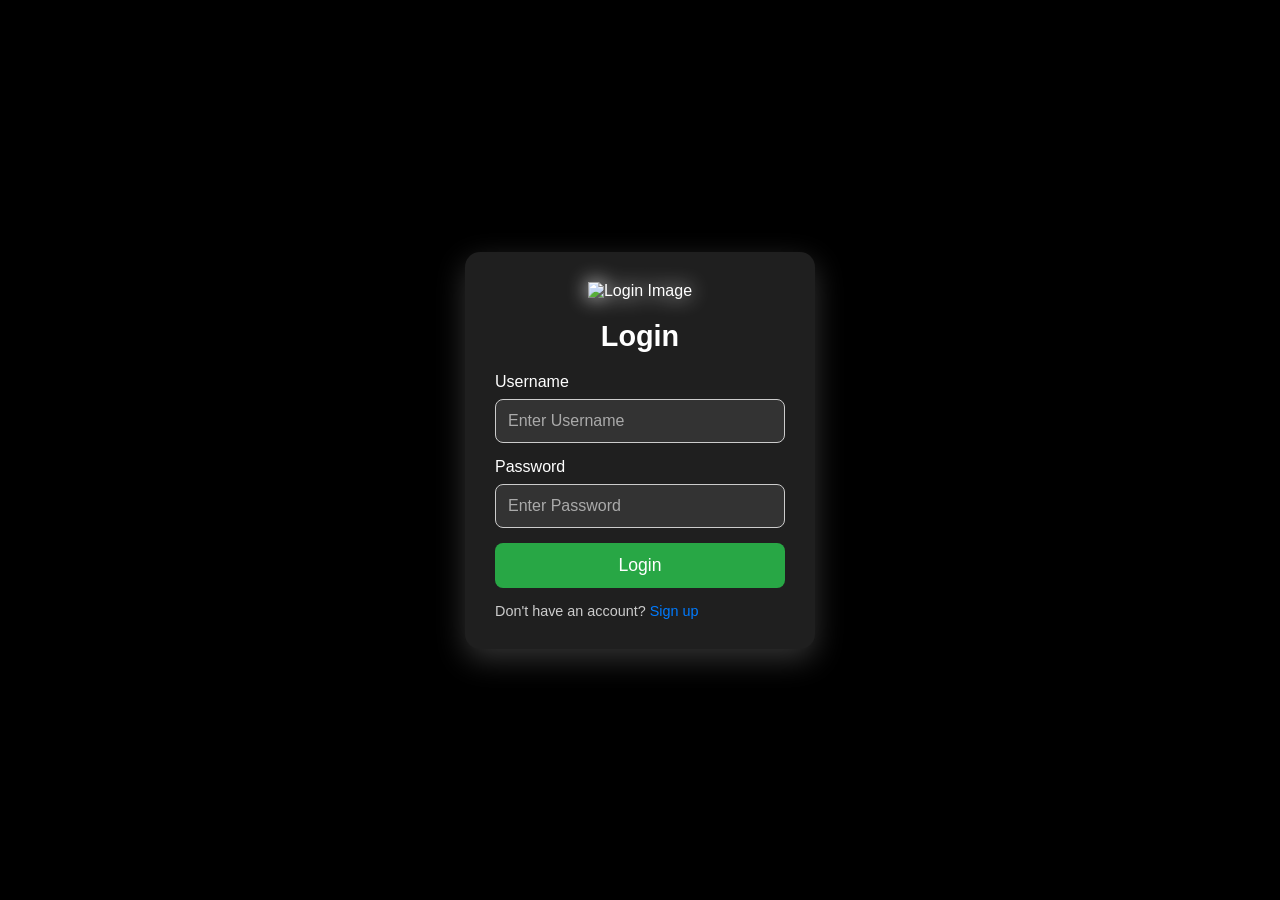
==== src/main/resources/static/index.html @ eac1b8a1 "First Commit" ====
<!DOCTYPE html>
<html lang="en">
<head>
    <meta charset="UTF-8">
    <meta name="viewport" content="width=device-width, initial-scale=1.0">
    <title>Login</title>
    <link rel="stylesheet" href="css/login.css">
</head>
<body>
<div class="login-container">
    <div class="login-card">
        <center>
            <img class="login-image" src="/img/login.png" width="70" alt="Login Image">
        </center>
        <h2>Login</h2>
        <form id="loginForm" class="login-form">
            <div class="form-group">
                <label for="username">Username</label>
                <input type="text" id="username" placeholder="Enter Username" autocomplete="off" required>
            </div>
            <div class="form-group">
                <label for="password">Password</label>
                <input type="password" id="password" placeholder="Enter Password" autocomplete="off" required>
            </div>
            <button type="submit" class="login-btn">Login</button>
        </form>
        <div class="register-text">
            <span>Don't have an account? <a href="signUp.html">Sign up</a></span>
        </div>
    </div>
</div>
<script src="js/login.js"></script>
</body>
</html>
---- src/main/resources/static/css/login.css ----
/* General reset */
* {
  margin: 0;
  padding: 0;
  box-sizing: border-box;
}

body {
  font-family: 'Arial', sans-serif;
  background-color: #000000; /* Black background */
  color: #fff; /* White text color for contrast */
  display: flex;
  justify-content: center;
  align-items: center;
  height: 100vh;
  margin: 0;
}

/* Container for the login card */
.login-container {
  width: 100%;
  display: flex;
  justify-content: center;
  align-items: center;
}

/* Style for the login card */
.login-card {
  background-color: #1f1f1f; /* Darker background for the form */
  padding: 30px; /* Spacious padding */
  border-radius: 15px; /* Rounded corners */
  box-shadow: 0 10px 30px rgba(255, 255, 255, 0.2); /* White glow shadow */
  width: 350px; /* Fixed width */
  transition: transform 0.3s ease-in-out, box-shadow 0.3s ease; /* Smooth transition */
  color: #fff; /* White text inside the card */
}

/* Hover effect for the login card */
.login-card:hover {
  transform: scale(1.02); /* Slight zoom effect */
  box-shadow: 0 15px 40px rgba(255, 255, 255, 0.4); /* Stronger white glow on hover */
}

/* Glow effect for images */
.login-image {
  width: 80px; /* Adjust image size */
  margin-bottom: 20px;
  filter: drop-shadow(0 0 10px #fff); /* White glow effect on the image */
}

/* Title for the login form */
h2 {
  font-size: 1.8rem;
  margin-bottom: 20px;
  text-align: center;
  color: #fff; /* White text for title */
}

/* Styling for form group elements */
.form-group {
  margin-bottom: 15px;
}

label {
  display: block;
  font-size: 1rem;
  color: #fff; /* White labels for contrast */
  margin-bottom: 8px;
}

input {
  width: 100%;
  padding: 12px;
  border: 1px solid #ccc;
  border-radius: 8px;
  background-color: #333; /* Dark background for inputs */
  color: #fff;
  font-size: 1rem;
  transition: all 0.3s ease; /* Smooth transition */
}

/* Input focus styling */
input:focus {
  outline: none;
  border-color: #007bff; /* Blue border on focus */
  background-color: #444; /* Slightly lighter background on focus */
}

/* Placeholder styling */
input::placeholder {
  color: #aaa; /* Light placeholder text */
}

/* Button styling */
.login-btn {
  width: 100%;
  padding: 12px;
  background-color: #28a745; /* Green login button */
  color: white;
  border: none;
  border-radius: 8px;
  cursor: pointer;
  font-size: 1.1rem;
  transition: all 0.3s ease; /* Smooth transition */
}

.login-btn:hover {
  background-color: #218838; /* Darker green on hover */
  transform: translateY(-2px); /* Button lift effect on hover */
  box-shadow: 0 4px 8px rgba(0, 0, 0, 0.2);
}

/* Register text */
.register-text {
  margin-top: 15px;
  font-size: 0.9rem;
  color: #ccc; /* Lighter color for register text */
}

.register-text a {
  color: #007bff; /* Blue link color */
  text-decoration: none;
}

.register-text a:hover {
  text-decoration: underline;
}

/* Responsive styling */
@media (max-width: 480px) {
  .login-card {
    width: 90%; /* Full width on smaller screens */
    padding: 20px; /* Less padding for mobile */
  }

  h2 {
    font-size: 1.5rem; /* Slightly smaller title */
  }

  .login-btn {
    font-size: 1rem; /* Adjust button size */
  }
}
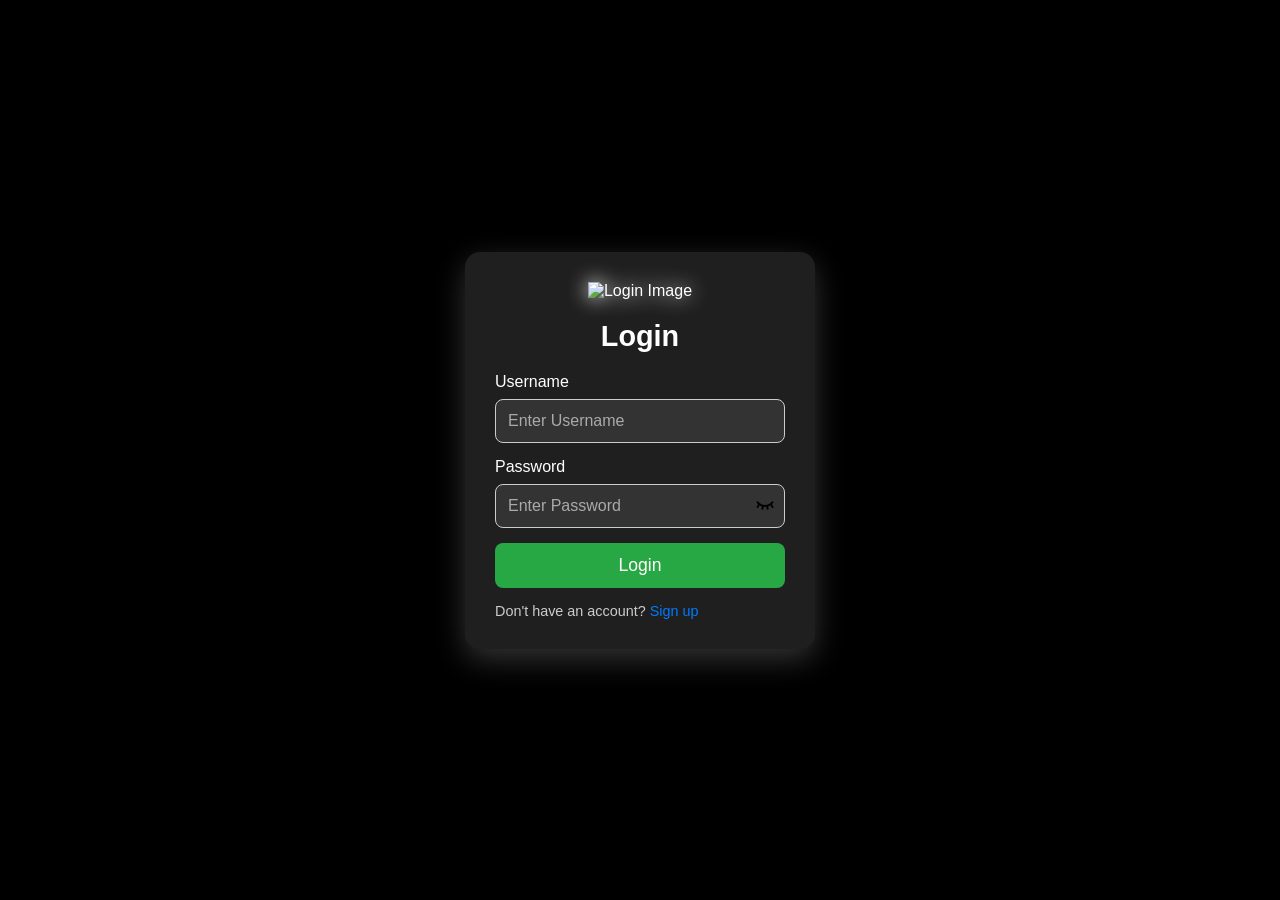
==== commit 50084539: "Chat Js with fetch all user" ====
--- a/src/main/resources/static/index.html
+++ b/src/main/resources/static/index.html
@@ -18,9 +18,14 @@
                 <label for="username">Username</label>
                 <input type="text" id="username" placeholder="Enter Username" autocomplete="off" required>
             </div>
-            <div class="form-group">
+            <div class="form-group password-group">
                 <label for="password">Password</label>
-                <input type="password" id="password" placeholder="Enter Password" autocomplete="off" required>
+                <div class="password-wrapper" style="position: relative;">
+                    <input type="password" id="password" placeholder="Enter Password" autocomplete="off" required>
+                    <i class="eye" id="togglePassword" style="position: absolute; right: 10px; top: 50%; transform: translateY(-50%); cursor: pointer;">
+                        <img src="img/eyebrow.png" width="20" height="20" alt="Show Password">
+                    </i>
+                </div>
             </div>
             <button type="submit" class="login-btn">Login</button>
         </form>
--- a/src/main/resources/static/css/login.css
+++ b/src/main/resources/static/css/login.css
@@ -140,4 +140,18 @@
   .login-btn {
     font-size: 1rem; /* Adjust button size */
   }
+  .password-wrapper {
+      position: relative;
+  }
+ .eye {
+     cursor: pointer;
+     transition: filter 0.3s ease, transform 0.3s ease;
+ }
+
+ .eye:hover {
+     filter: brightness(1.5) drop-shadow(0px 0px 8px rgba(0, 150, 255, 0.7));
+     transform: scale(1.1); /* Slight zoom effect */
+     background-color:black;
+ }
+
 }
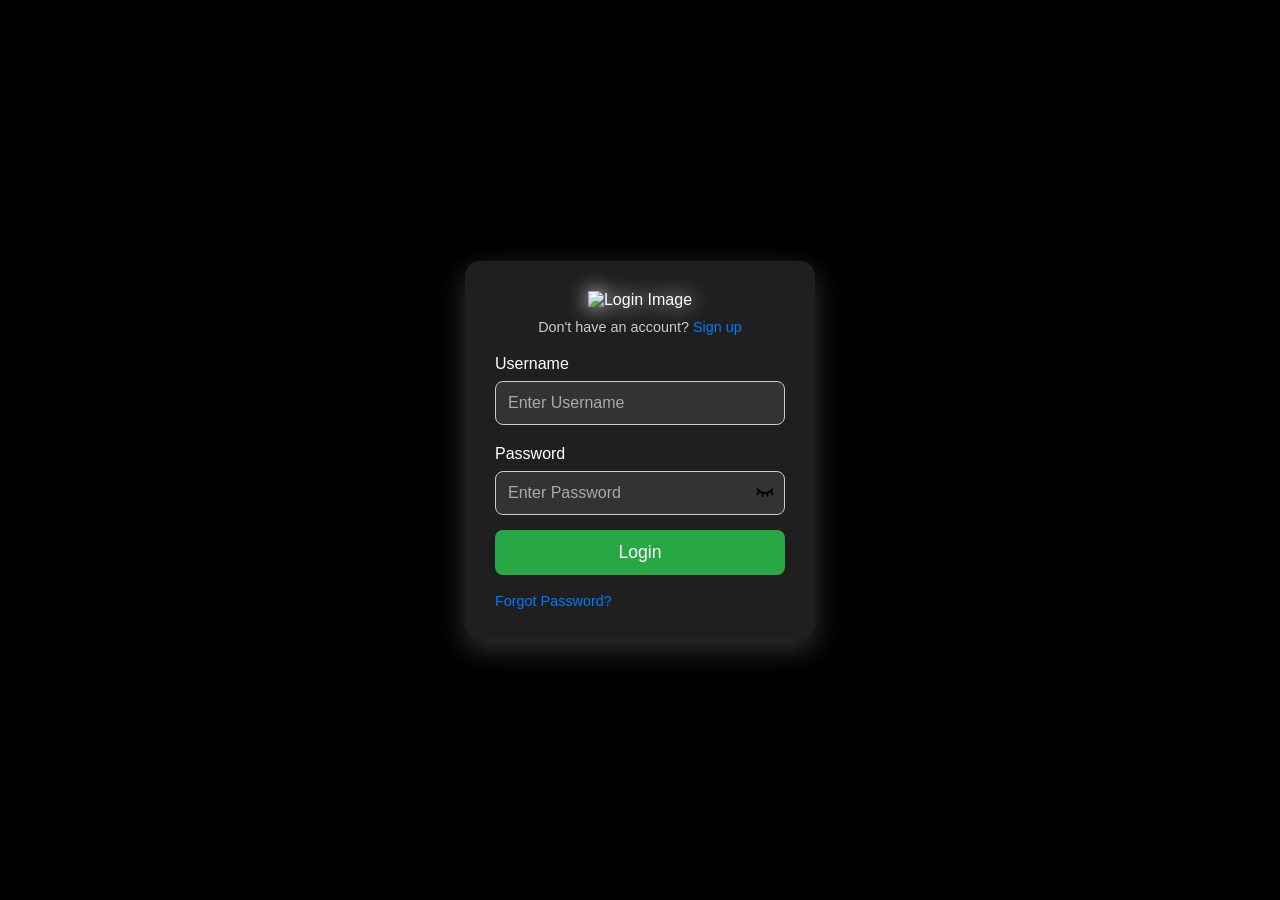
==== commit e7f323d2: "forgot page with forgot api binding" ====
--- a/src/main/resources/static/index.html
+++ b/src/main/resources/static/index.html
@@ -1,39 +1,42 @@
-<!DOCTYPE html>
-<html lang="en">
-<head>
-    <meta charset="UTF-8">
-    <meta name="viewport" content="width=device-width, initial-scale=1.0">
-    <title>Login</title>
-    <link rel="stylesheet" href="css/login.css">
-</head>
-<body>
-<div class="login-container">
-    <div class="login-card">
-        <center>
-            <img class="login-image" src="/img/login.png" width="70" alt="Login Image">
-        </center>
-        <h2>Login</h2>
-        <form id="loginForm" class="login-form">
-            <div class="form-group">
-                <label for="username">Username</label>
-                <input type="text" id="username" placeholder="Enter Username" autocomplete="off" required>
-            </div>
-            <div class="form-group password-group">
-                <label for="password">Password</label>
-                <div class="password-wrapper" style="position: relative;">
-                    <input type="password" id="password" placeholder="Enter Password" autocomplete="off" required>
-                    <i class="eye" id="togglePassword" style="position: absolute; right: 10px; top: 50%; transform: translateY(-50%); cursor: pointer;">
-                        <img src="img/eyebrow.png" width="20" height="20" alt="Show Password">
-                    </i>
-                </div>
-            </div>
-            <button type="submit" class="login-btn">Login</button>
-        </form>
-        <div class="register-text">
-            <span>Don't have an account? <a href="signUp.html">Sign up</a></span>
-        </div>
-    </div>
-</div>
-<script src="js/login.js"></script>
-</body>
-</html>
+<!DOCTYPE html>
+<html lang="en">
+<head>
+    <meta charset="UTF-8">
+    <meta name="viewport" content="width=device-width, initial-scale=1.0">
+    <title>Login</title>
+    <link rel="stylesheet" href="css/login.css">
+</head>
+<body>
+<div class="login-container">
+    <div class="login-card">
+        <center>
+            <img class="login-image" src="/img/login.png" width="70" alt="Login Image">
+        </center>
+        <div class="register-text">
+            <span>Don't have an account? <a href="signUp.html">Sign up</a></span>
+        </div>
+        <form id="loginForm" class="login-form">
+            <div class="form-group">
+                <label for="username">Username</label>
+                <input type="text" id="username" placeholder="Enter Username" autocomplete="off" required>
+            </div>
+            <div class="form-group password-group">
+                <label for="password">Password</label>
+                <div class="password-wrapper" style="position: relative;">
+                    <input type="password" id="password" placeholder="Enter Password" autocomplete="off" required>
+                    <i class="eye" id="togglePassword" style="position: absolute; right: 10px; top: 50%; transform: translateY(-50%); cursor: pointer;">
+                        <img src="img/eyebrow.png" width="20" height="20" alt="Show Password">
+                    </i>
+                </div>
+            </div>
+            <button type="submit" class="login-btn">Login</button>
+        </form>
+        <div class="forgot-text">
+            <a href="forgotPassword.html">Forgot Password?</a>
+        </div>
+    </div>
+</div>
+<script src="js/login.js"></script>
+</body>
+</html>
+
--- a/src/main/resources/static/css/login.css
+++ b/src/main/resources/static/css/login.css
@@ -1,157 +1,176 @@
-/* General reset */
-* {
-  margin: 0;
-  padding: 0;
-  box-sizing: border-box;
-}
-
-body {
-  font-family: 'Arial', sans-serif;
-  background-color: #000000; /* Black background */
-  color: #fff; /* White text color for contrast */
-  display: flex;
-  justify-content: center;
-  align-items: center;
-  height: 100vh;
-  margin: 0;
-}
-
-/* Container for the login card */
-.login-container {
-  width: 100%;
-  display: flex;
-  justify-content: center;
-  align-items: center;
-}
-
-/* Style for the login card */
-.login-card {
-  background-color: #1f1f1f; /* Darker background for the form */
-  padding: 30px; /* Spacious padding */
-  border-radius: 15px; /* Rounded corners */
-  box-shadow: 0 10px 30px rgba(255, 255, 255, 0.2); /* White glow shadow */
-  width: 350px; /* Fixed width */
-  transition: transform 0.3s ease-in-out, box-shadow 0.3s ease; /* Smooth transition */
-  color: #fff; /* White text inside the card */
-}
-
-/* Hover effect for the login card */
-.login-card:hover {
-  transform: scale(1.02); /* Slight zoom effect */
-  box-shadow: 0 15px 40px rgba(255, 255, 255, 0.4); /* Stronger white glow on hover */
-}
-
-/* Glow effect for images */
-.login-image {
-  width: 80px; /* Adjust image size */
-  margin-bottom: 20px;
-  filter: drop-shadow(0 0 10px #fff); /* White glow effect on the image */
-}
-
-/* Title for the login form */
-h2 {
-  font-size: 1.8rem;
-  margin-bottom: 20px;
-  text-align: center;
-  color: #fff; /* White text for title */
-}
-
-/* Styling for form group elements */
-.form-group {
-  margin-bottom: 15px;
-}
-
-label {
-  display: block;
-  font-size: 1rem;
-  color: #fff; /* White labels for contrast */
-  margin-bottom: 8px;
-}
-
-input {
-  width: 100%;
-  padding: 12px;
-  border: 1px solid #ccc;
-  border-radius: 8px;
-  background-color: #333; /* Dark background for inputs */
-  color: #fff;
-  font-size: 1rem;
-  transition: all 0.3s ease; /* Smooth transition */
-}
-
-/* Input focus styling */
-input:focus {
-  outline: none;
-  border-color: #007bff; /* Blue border on focus */
-  background-color: #444; /* Slightly lighter background on focus */
-}
-
-/* Placeholder styling */
-input::placeholder {
-  color: #aaa; /* Light placeholder text */
-}
-
-/* Button styling */
-.login-btn {
-  width: 100%;
-  padding: 12px;
-  background-color: #28a745; /* Green login button */
-  color: white;
-  border: none;
-  border-radius: 8px;
-  cursor: pointer;
-  font-size: 1.1rem;
-  transition: all 0.3s ease; /* Smooth transition */
-}
-
-.login-btn:hover {
-  background-color: #218838; /* Darker green on hover */
-  transform: translateY(-2px); /* Button lift effect on hover */
-  box-shadow: 0 4px 8px rgba(0, 0, 0, 0.2);
-}
-
-/* Register text */
-.register-text {
-  margin-top: 15px;
-  font-size: 0.9rem;
-  color: #ccc; /* Lighter color for register text */
-}
-
-.register-text a {
-  color: #007bff; /* Blue link color */
-  text-decoration: none;
-}
-
-.register-text a:hover {
-  text-decoration: underline;
-}
-
-/* Responsive styling */
-@media (max-width: 480px) {
-  .login-card {
-    width: 90%; /* Full width on smaller screens */
-    padding: 20px; /* Less padding for mobile */
-  }
-
-  h2 {
-    font-size: 1.5rem; /* Slightly smaller title */
-  }
-
-  .login-btn {
-    font-size: 1rem; /* Adjust button size */
-  }
-  .password-wrapper {
-      position: relative;
-  }
- .eye {
-     cursor: pointer;
-     transition: filter 0.3s ease, transform 0.3s ease;
- }
-
- .eye:hover {
-     filter: brightness(1.5) drop-shadow(0px 0px 8px rgba(0, 150, 255, 0.7));
-     transform: scale(1.1); /* Slight zoom effect */
-     background-color:black;
- }
-
-}
+/* General reset */
+* {
+  margin: 0;
+  padding: 0;
+  box-sizing: border-box;
+}
+
+body {
+  font-family: 'Arial', sans-serif;
+  background-color: #000000; /* Black background */
+  color: #fff; /* White text color for contrast */
+  display: flex;
+  justify-content: center;
+  align-items: center;
+  height: 100vh;
+  /*margin: 0;*/
+}
+
+/* Container for the login card */
+.login-container {
+  /*width: 100%;*/
+  display: flex;
+  justify-content: center;
+  align-items: center;
+}
+
+/* Style for the login card */
+.login-card {
+  background-color: #1f1f1f; /* Darker background for the form */
+  padding: 30px; /* Spacious padding */
+  border-radius: 15px; /* Rounded corners */
+  box-shadow: 0 10px 30px rgba(255, 255, 255, 0.2); /* White glow shadow */
+  width: 350px; /* Fixed width */
+  transition: transform 0.3s ease-in-out, box-shadow 0.3s ease; /* Smooth transition */
+  color: #fff; /* White text inside the card */
+}
+
+/* Hover effect for the login card */
+.login-card:hover {
+  transform: scale(1.02); /* Slight zoom effect */
+  box-shadow: 0 15px 40px rgba(255, 255, 255, 0.4); /* Stronger white glow on hover */
+}
+
+/* Glow effect for images */
+.login-image {
+  width: 80px; /* Adjust image size */
+  margin-bottom: 20px;
+  filter: drop-shadow(0 0 10px #fff); /* White glow effect on the image */
+}
+
+/* Title for the login form */
+h2 {
+  font-size: 1.8rem;
+  margin-bottom: 20px;
+  text-align: center;
+  color: #fff; /* White text for title */
+}
+
+/* Styling for form group elements */
+.form-group {
+ margin-top: 20px;
+  margin-bottom: 15px;
+}
+
+label {
+  display: block;
+  font-size: 1rem;
+  color: #fff; /* White labels for contrast */
+  margin-bottom: 8px;
+}
+
+input {
+  width: 100%;
+  padding: 12px;
+  border: 1px solid #ccc;
+  border-radius: 8px;
+  background-color: #333; /* Dark background for inputs */
+  color: #fff;
+  font-size: 1rem;
+  transition: all 0.3s ease; /* Smooth transition */
+}
+
+/* Input focus styling */
+input:focus {
+  outline: none;
+  border-color: #007bff; /* Blue border on focus */
+  background-color: #444; /* Slightly lighter background on focus */
+}
+
+/* Placeholder styling */
+input::placeholder {
+  color: #aaa; /* Light placeholder text */
+}
+
+/* Button styling */
+.login-btn {
+  width: 100%;
+  padding: 12px;
+  background-color: #28a745; /* Green login button */
+  color: white;
+  border: none;
+  border-radius: 8px;
+  cursor: pointer;
+  font-size: 1.1rem;
+  transition: all 0.3s ease; /* Smooth transition */
+}
+
+.login-btn:hover {
+  background-color: #218838; /* Darker green on hover */
+  transform: translateY(-2px); /* Button lift effect on hover */
+  box-shadow: 0 4px 8px rgba(0, 0, 0, 0.2);
+}
+
+/* Register text */
+.register-text {
+text-align:center;
+  margin-top: -10px;
+  font-size: 0.9rem;
+  color: #ccc; /* Lighter color for register text */
+}
+
+.register-text a {
+  color: #007bff; /* Blue link color */
+  text-decoration: none;
+}
+
+.register-text a:hover {
+  text-decoration: underline;
+}
+
+/* Forget password */
+
+/* Forgot password */
+.forgot-text {
+  margin-top: 18px; /* Reduced space between forgot password and password */
+  font-size: 0.9rem;
+  color: #ccc; /* Lighter color for text */
+}
+
+.forgot-text a {
+  color: #007bff; /* Blue link color */
+  text-decoration: none;
+}
+
+.forgot-text a:hover {
+  text-decoration: underline;
+}
+/* Responsive styling */
+@media (max-width: 480px) {
+  .login-card {
+    width: 90%; /* Full width on smaller screens */
+    padding: 20px; /* Less padding for mobile */
+  }
+
+  h2 {
+    font-size: 1.5rem; /* Slightly smaller title */
+  }
+
+  .login-btn {
+    font-size: 1rem; /* Adjust button size */
+  }
+  .password-wrapper {
+      position: relative;
+  }
+ .eye {
+     cursor: pointer;
+     transition: filter 0.3s ease, transform 0.3s ease;
+ }
+
+ .eye:hover {
+     filter: brightness(1.5) drop-shadow(0px 0px 8px rgba(0, 150, 255, 0.7));
+     transform: scale(1.1); /* Slight zoom effect */
+     background-color:black;
+ }
+
+}
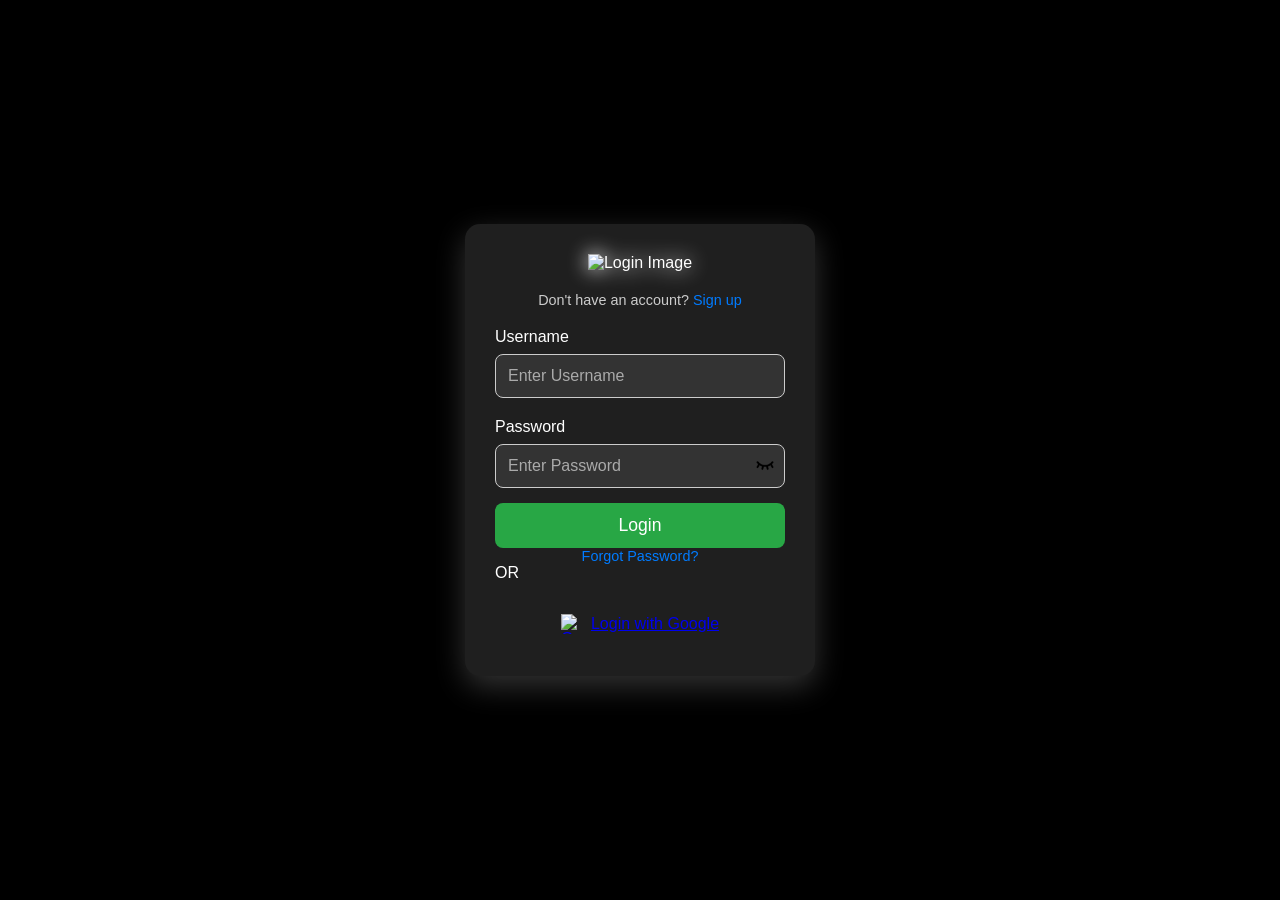
==== commit 7786fadc: "Removed secrets from application.properties" ====
--- a/src/main/resources/static/index.html
+++ b/src/main/resources/static/index.html
@@ -15,6 +15,8 @@
         <div class="register-text">
             <span>Don't have an account? <a href="signUp.html">Sign up</a></span>
         </div>
+
+        <!-- Manual Login Form -->
         <form id="loginForm" class="login-form">
             <div class="form-group">
                 <label for="username">Username</label>
@@ -31,12 +33,26 @@
             </div>
             <button type="submit" class="login-btn">Login</button>
         </form>
+
         <div class="forgot-text">
             <a href="forgotPassword.html">Forgot Password?</a>
         </div>
+
+        <!-- OR Divider -->
+        <div class="divider">
+            <span>OR</span>
+        </div>
+
+        <!-- OAuth2 Login Buttons -->
+        <div class="oauth-buttons">
+            <a href="/oauth2/authorization/google" class="oauth-btn google-login">
+                <img src="img/google-logo.png" width="20" height="20" alt="Google Logo">
+                Login with Google
+            </a>
+        </div>
     </div>
 </div>
+
 <script src="js/login.js"></script>
 </body>
-</html>
-
+</html>
--- a/src/main/resources/static/css/login.css
+++ b/src/main/resources/static/css/login.css
@@ -8,64 +8,51 @@
 body {
   font-family: 'Arial', sans-serif;
   background-color: #000000; /* Black background */
-  color: #fff; /* White text color for contrast */
+  color: #fff;
   display: flex;
   justify-content: center;
   align-items: center;
   height: 100vh;
-  /*margin: 0;*/
 }
 
-/* Container for the login card */
+/* Login Card */
 .login-container {
-  /*width: 100%;*/
   display: flex;
   justify-content: center;
   align-items: center;
 }
 
-/* Style for the login card */
 .login-card {
-  background-color: #1f1f1f; /* Darker background for the form */
-  padding: 30px; /* Spacious padding */
-  border-radius: 15px; /* Rounded corners */
-  box-shadow: 0 10px 30px rgba(255, 255, 255, 0.2); /* White glow shadow */
-  width: 350px; /* Fixed width */
-  transition: transform 0.3s ease-in-out, box-shadow 0.3s ease; /* Smooth transition */
-  color: #fff; /* White text inside the card */
+  background-color: #1f1f1f;
+  padding: 30px;
+  border-radius: 15px;
+  box-shadow: 0 10px 30px rgba(255, 255, 255, 0.2);
+  width: 350px;
+  transition: transform 0.3s ease-in-out, box-shadow 0.3s ease;
 }
 
-/* Hover effect for the login card */
 .login-card:hover {
-  transform: scale(1.02); /* Slight zoom effect */
-  box-shadow: 0 15px 40px rgba(255, 255, 255, 0.4); /* Stronger white glow on hover */
+  transform: scale(1.02);
+  box-shadow: 0 15px 40px rgba(255, 255, 255, 0.4);
 }
 
-/* Glow effect for images */
+/* Login Image */
 .login-image {
-  width: 80px; /* Adjust image size */
+  width: 80px;
   margin-bottom: 20px;
-  filter: drop-shadow(0 0 10px #fff); /* White glow effect on the image */
+  filter: drop-shadow(0 0 10px #fff);
 }
 
-/* Title for the login form */
-h2 {
-  font-size: 1.8rem;
-  margin-bottom: 20px;
-  text-align: center;
-  color: #fff; /* White text for title */
-}
-
-/* Styling for form group elements */
+/* Form Styling */
 .form-group {
- margin-top: 20px;
+  margin-top: 20px;
   margin-bottom: 15px;
 }
 
 label {
   display: block;
   font-size: 1rem;
-  color: #fff; /* White labels for contrast */
+  color: #fff;
   margin-bottom: 8px;
 }
 
@@ -74,103 +61,109 @@
   padding: 12px;
   border: 1px solid #ccc;
   border-radius: 8px;
-  background-color: #333; /* Dark background for inputs */
+  background-color: #333;
   color: #fff;
   font-size: 1rem;
-  transition: all 0.3s ease; /* Smooth transition */
+  transition: all 0.3s ease;
 }
 
-/* Input focus styling */
 input:focus {
   outline: none;
-  border-color: #007bff; /* Blue border on focus */
-  background-color: #444; /* Slightly lighter background on focus */
+  border-color: #007bff;
+  background-color: #444;
 }
 
-/* Placeholder styling */
 input::placeholder {
-  color: #aaa; /* Light placeholder text */
+  color: #aaa;
 }
 
-/* Button styling */
+/* Login Button */
 .login-btn {
   width: 100%;
   padding: 12px;
-  background-color: #28a745; /* Green login button */
+  background-color: #28a745;
   color: white;
   border: none;
   border-radius: 8px;
   cursor: pointer;
   font-size: 1.1rem;
-  transition: all 0.3s ease; /* Smooth transition */
+  transition: all 0.3s ease;
 }
 
 .login-btn:hover {
-  background-color: #218838; /* Darker green on hover */
-  transform: translateY(-2px); /* Button lift effect on hover */
+  background-color: #218838;
+  transform: translateY(-2px);
   box-shadow: 0 4px 8px rgba(0, 0, 0, 0.2);
 }
 
-/* Register text */
-.register-text {
-text-align:center;
-  margin-top: -10px;
+/* Register & Forgot Password */
+.register-text, .forgot-text {
+  text-align: center;
   font-size: 0.9rem;
-  color: #ccc; /* Lighter color for register text */
+  color: #ccc;
 }
 
-.register-text a {
-  color: #007bff; /* Blue link color */
+.register-text a, .forgot-text a {
+  color: #007bff;
   text-decoration: none;
 }
 
-.register-text a:hover {
+.register-text a:hover, .forgot-text a:hover {
   text-decoration: underline;
 }
 
-/* Forget password */
-
-/* Forgot password */
-.forgot-text {
-  margin-top: 18px; /* Reduced space between forgot password and password */
-  font-size: 0.9rem;
-  color: #ccc; /* Lighter color for text */
+/* OAuth Buttons */
+.oauth-buttons {
+  text-align: center;
+  margin-top: 20px;
 }
 
-.forgot-text a {
-  color: #007bff; /* Blue link color */
-  text-decoration: none;
+.oauth-btn {
+  width: 100%;
+  padding: 12px;
+  border: none;
+  border-radius: 8px;
+  cursor: pointer;
+  font-size: 1rem;
+  display: flex;
+  align-items: center;
+  justify-content: center;
+  gap: 10px;
+  transition: all 0.3s ease;
 }
 
-.forgot-text a:hover {
-  text-decoration: underline;
+.oauth-btn img {
+  width: 20px;
+  height: 20px;
 }
-/* Responsive styling */
+
+.google-btn {
+  background-color: #db4437;
+  color: white;
+  margin-bottom: 10px;
+}
+
+.google-btn:hover {
+  background-color: #c1351d;
+}
+
+.github-btn {
+  background-color: #333;
+  color: white;
+}
+
+.github-btn:hover {
+  background-color: #24292e;
+}
+
+/* Responsive */
 @media (max-width: 480px) {
   .login-card {
-    width: 90%; /* Full width on smaller screens */
-    padding: 20px; /* Less padding for mobile */
+    width: 90%;
+    padding: 20px;
   }
 
-  h2 {
-    font-size: 1.5rem; /* Slightly smaller title */
+  .login-btn, .oauth-btn {
+    font-size: 1rem;
   }
-
-  .login-btn {
-    font-size: 1rem; /* Adjust button size */
-  }
-  .password-wrapper {
-      position: relative;
-  }
- .eye {
-     cursor: pointer;
-     transition: filter 0.3s ease, transform 0.3s ease;
- }
-
- .eye:hover {
-     filter: brightness(1.5) drop-shadow(0px 0px 8px rgba(0, 150, 255, 0.7));
-     transform: scale(1.1); /* Slight zoom effect */
-     background-color:black;
- }
-
 }
